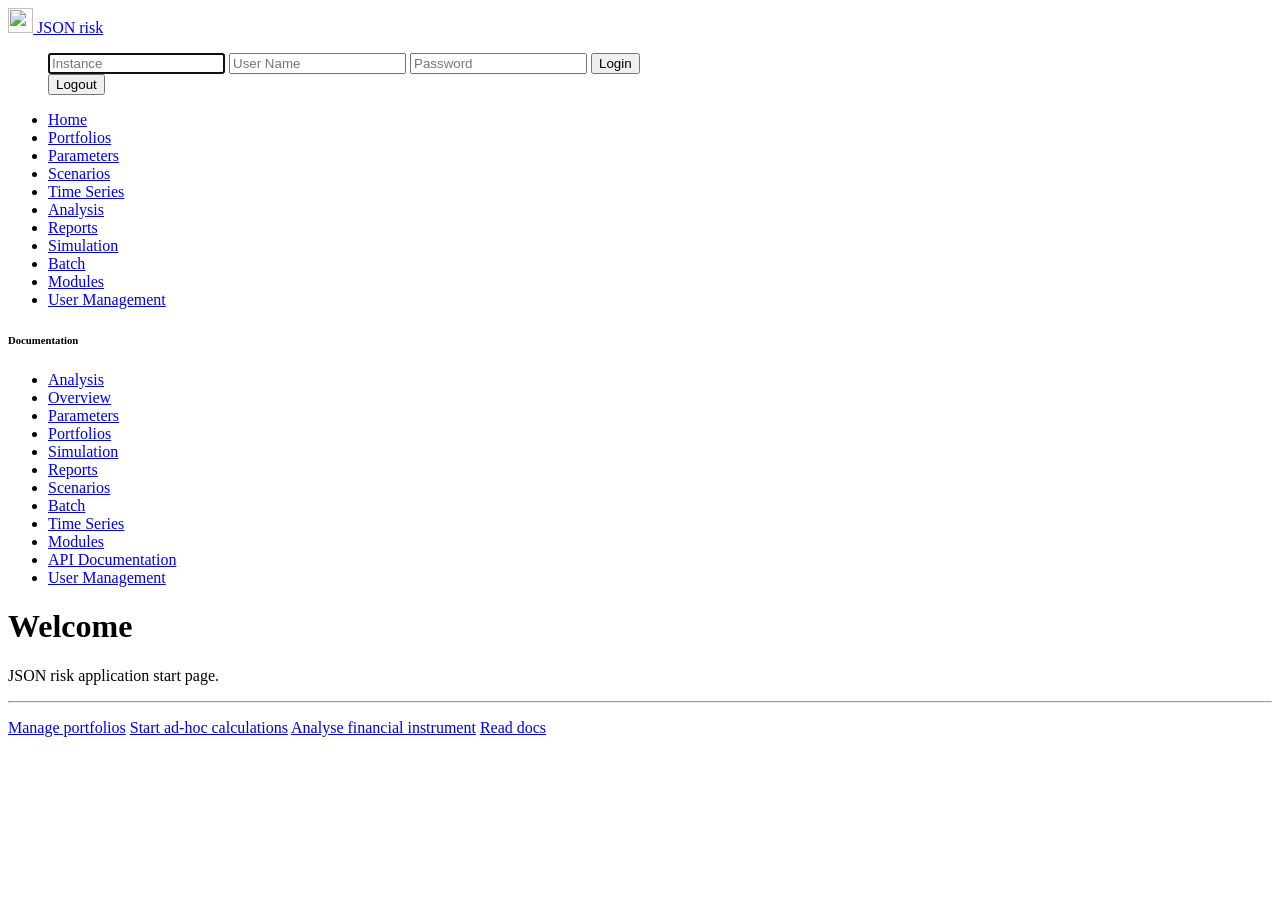
==== www/index.html @ 1b56dadc "Migration to jsonrisk library v2.0.0" ====
<!doctype html>
<html lang="en">
  <head>
    <meta charset="utf-8">
    <meta name="viewport" content="width=device-width, initial-scale=1, shrink-to-fit=no">
    <meta name="description" content="">
    <meta name="author" content="">
    <link rel="icon" href="/assets/images/favicon.png">

    <title>JSON risk - main</title>

    <!-- Bootstrap core CSS -->
    <link href="/assets/css/bootstrap.min.css" rel="stylesheet">

    <!-- Custom styles for this template -->
    <link href="/assets/css/dashboard.css" rel="stylesheet">

    <!-- JSONRisk JavaScript -->
    <script src="/assets/js/login.js"></script>
  </head>

  <body>
    <nav class="navbar navbar-dark sticky-top bg-dark flex-md-nowrap p-0">
      <a class="navbar-brand col-sm-3 col-md-2 mr-0" href="/">
    			<img src="/assets/images/favicon.png" width="25" height="25" class="d-inline-block align-top" alt="">
    			JSON risk
	  </a>
	  <span id="jrloginstatus" class="navbar-text text-light ml-auto"></span>
      <ul class="navbar-nav px-3">

	<form id="jrlogin" class="form-inline mt-2 mt-md-0" onsubmit="jrlogin();return false;" enctype="multipart/form-data">
		<input class="form-control form-control-dark mr-sm-2" type="text" placeholder="Instance" name="ins" required autofocus>            
	    <input class="form-control form-control-dark mr-sm-2" type="text" placeholder="User Name" name="sub" required>
        <input class="form-control form-control-dark mr-sm-2" type="password" placeholder="Password" name="pwd">
        <button class="btn btn-light my-2 my-sm-0" type="submit">Login</button>
	</form>
	<form id="jrlogout" class="form-inline mt-2 mt-md-0 collapse" onsubmit="jrlogout();return false;">
        <button class="btn btn-light my-2 my-sm-0" type="submit">Logout</button>
	</form>
	</ul>
    </nav>

    <div class="container-fluid">
      <div class="row">
        <nav class="col-md-2 d-none d-md-block bg-light sidebar">
          <div class="sidebar-sticky">
            <ul class="nav flex-column">
              <li class="nav-item">
                <a class="nav-link active" href="#">
                  <span data-feather="home"></span>
                  Home
                </a>
              </li>
              <li class="nav-item">
                <a target="_blank" class="nav-link" href="/portfolio">
                  <span data-feather="database"></span>
                  Portfolios
                </a>
              </li>
              <li class="nav-item">
                <a target="_blank" class="nav-link" href="/params">
                  <span data-feather="aperture"></span>
                  Parameters
                </a>
              </li>
              <li class="nav-item">
                <a target="_blank" class="nav-link" href="/scenarios">
                  <span data-feather="zap"></span>
                  Scenarios
                </a>
              </li>
              <li class="nav-item">
                <a target="_blank" class="nav-link" href="/series">
                  <span data-feather="trending-up"></span>
                  Time Series
                </a>
              </li>
              <li class="nav-item">
                <a target="_blank" class="nav-link" href="/analysis">
                  <span data-feather="chevron-right"></span>
                  Analysis
                </a>
              </li>
              <li class="nav-item">
                <a target="_blank" class="nav-link" href="/reports">
                  <span data-feather="bar-chart"></span>
                  Reports
                </a>
              </li>
			  <li class="nav-item">
                <a target="_blank" class="nav-link" href="/simulation">
                  <span data-feather="layers"></span>
                  Simulation
                </a>
              </li>
              <li class="nav-item">
                <a target="_blank" class="nav-link" href="/runs">
                  <span data-feather="fast-forward"></span>
                  Batch
                </a>
              </li>
              <li class="nav-item">
                <a target="_blank" class="nav-link" href="/modules">
                  <span data-feather="code"></span>
                  Modules
                </a>
              </li>
              <li class="nav-item">
                <a target="_blank" class="nav-link" href="/user">
                  <span data-feather="users"></span>
                  User Management
                </a>
              </li>
            </ul>

            <h6 class="sidebar-heading d-flex justify-content-between align-items-center px-3 mt-4 mb-1 text-muted">
              <span>Documentation</span>
            </h6>

            <ul class="nav flex-column mb-2">
			   <li class="nav-item">
                <a target="_blank" class="nav-link" href="/docs/Analysis.md">
                  <span data-feather="file-text"></span>
					Analysis                </a>
              </li>
			  <li class="nav-item">
                <a target="_blank" class="nav-link" href="/docs/Overview.md">
                  <span data-feather="file-text"></span>
					Overview                </a>
              </li>
			  <li class="nav-item">
                <a target="_blank" class="nav-link" href="/docs/Parameters.md">
                  <span data-feather="file-text"></span>
					Parameters                </a>
              </li>
			  <li class="nav-item">
                <a target="_blank" class="nav-link" href="/docs/Portfolios.md">
                  <span data-feather="file-text"></span>
					Portfolios                </a>
              </li>
			  <li class="nav-item">
                <a target="_blank" class="nav-link" href="/docs/Simulation.md">
                  <span data-feather="file-text"></span>
					Simulation                </a>
              </li>
			  <li class="nav-item">
                <a target="_blank" class="nav-link" href="/docs/Reports.md">
                  <span data-feather="file-text"></span>
					Reports                </a>
              </li>
			  <li class="nav-item">
                <a target="_blank" class="nav-link" href="/docs/Scenarios.md">
                  <span data-feather="file-text"></span>
					Scenarios                </a>
              </li>
			  <li class="nav-item">
                <a target="_blank" class="nav-link" href="/docs/Batch.md">
                  <span data-feather="file-text"></span>
					Batch                </a>
              </li>
			  <li class="nav-item">
                <a target="_blank" class="nav-link" href="/docs/Time_Series.md">
                  <span data-feather="file-text"></span>
					Time Series                </a>
              </li>
			  <li class="nav-item">
                <a target="_blank" class="nav-link" href="/docs/Modules.md">
                  <span data-feather="file-text"></span>
					Modules                </a>
              </li>
			  <li class="nav-item">
                <a target="_blank" class="nav-link" href="/docs/API_Documentation.md">
                  <span data-feather="file-text"></span>
					API Documentation                </a>
              </li>
			  <li class="nav-item">
                <a target="_blank" class="nav-link" href="/docs/User_Management.md">
                  <span data-feather="file-text"></span>
					User Management
				</a>
              </li>
			</ul>  
          </div>
        </nav>

        <main role="main" class="col-md-9 ml-sm-auto col-lg-10 pt-3 px-4">


			<div class="jumbotron">
			  <h1 class="display-4">Welcome</h1>
			  <p class="lead">JSON risk application start page.</p>
			  <hr class="my-4">
			  
			  <p class="lead">
				<a class="btn btn-primary btn-lg" href="/portfolio" target="_blank" role="button">Manage portfolios</a>
				<a class="btn btn-primary btn-lg" href="/pricing" target="_blank" role="button">Start ad-hoc calculations</a>
				<a class="btn btn-primary btn-lg" href="/analysis" target="_blank" role="button">Analyse financial instrument</a>
				<a class="btn btn-primary btn-lg" href="/docs" target="_blank" role="button">Read docs</a>
			  </p>
			</div>

        </main>
      </div>
    </div>

    <!-- Bootstrap core JavaScript
    ================================================== -->
    <!-- Placed at the end of the document so the pages load faster -->
    <script src="/assets/js/jquery-3.2.1.slim.min.js"></script>
    <script src="/assets/js/popper.min.js"></script>
    <script src="/assets/js/bootstrap.min.js"></script>

    <!-- Icons -->
    <script src="/assets/js/feather.min.js"></script>
    <script>
      feather.replace()
    </script>
  </body>
</html>
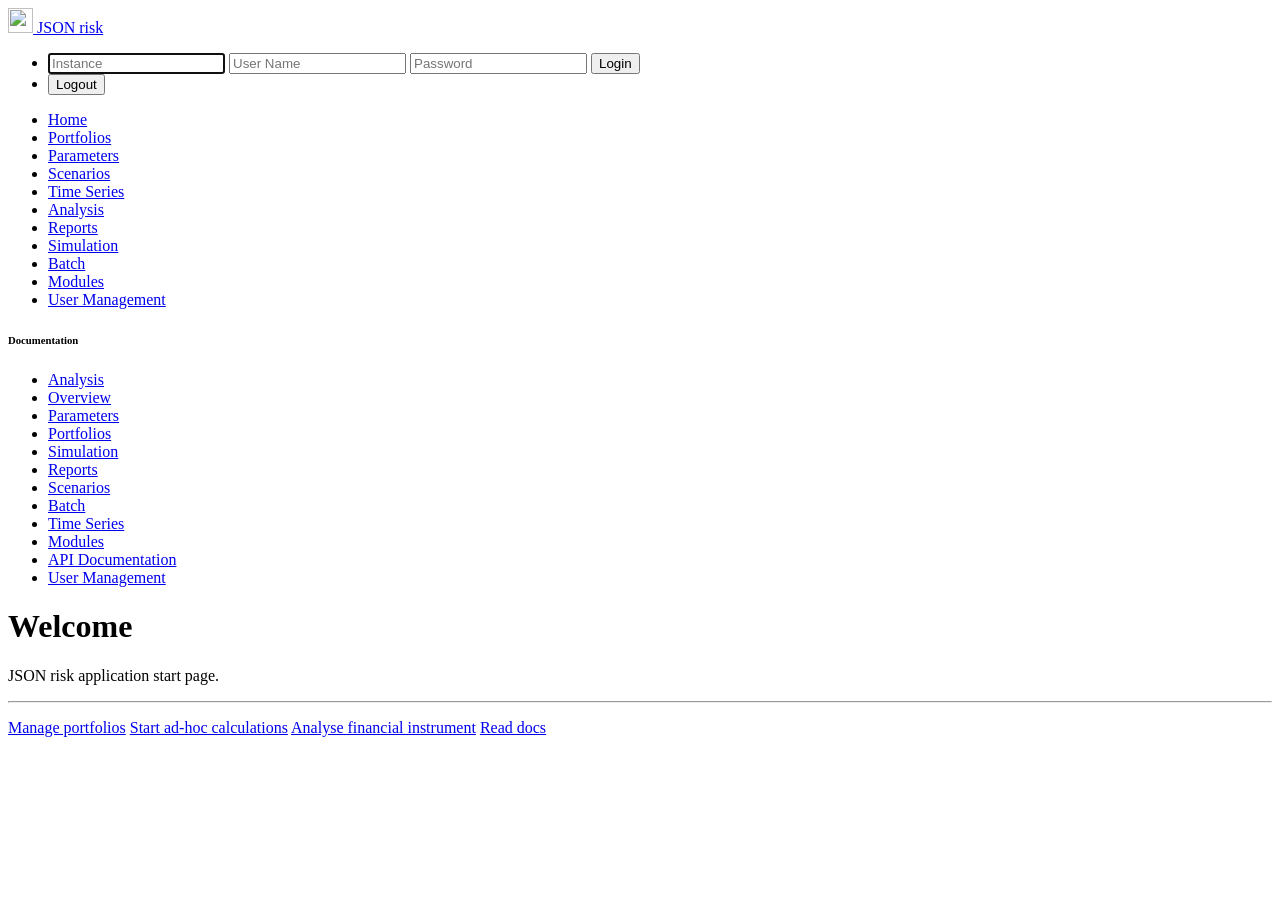
==== commit a3cd5cb2: "cleanup css and fix a small remainder of jsonrisk v1 code in portfolio app" ====
--- a/www/index.html
+++ b/www/index.html
@@ -27,17 +27,20 @@
 	  </a>
 	  <span id="jrloginstatus" class="navbar-text text-light ml-auto"></span>
       <ul class="navbar-nav px-3">
-
-	<form id="jrlogin" class="form-inline mt-2 mt-md-0" onsubmit="jrlogin();return false;" enctype="multipart/form-data">
-		<input class="form-control form-control-dark mr-sm-2" type="text" placeholder="Instance" name="ins" required autofocus>            
-	    <input class="form-control form-control-dark mr-sm-2" type="text" placeholder="User Name" name="sub" required>
-        <input class="form-control form-control-dark mr-sm-2" type="password" placeholder="Password" name="pwd">
-        <button class="btn btn-light my-2 my-sm-0" type="submit">Login</button>
-	</form>
-	<form id="jrlogout" class="form-inline mt-2 mt-md-0 collapse" onsubmit="jrlogout();return false;">
-        <button class="btn btn-light my-2 my-sm-0" type="submit">Logout</button>
-	</form>
-	</ul>
+        <li class="nav-item">
+            <form id="jrlogin" class="form-inline mt-2 mt-md-0" onsubmit="jrlogin();return false;" enctype="multipart/form-data">
+	            <input class="form-control form-control-dark mr-sm-2" type="text" placeholder="Instance" name="ins" required autofocus>            
+                <input class="form-control form-control-dark mr-sm-2" type="text" placeholder="User Name" name="sub" required>
+                <input class="form-control form-control-dark mr-sm-2" type="password" placeholder="Password" name="pwd">
+                <button class="btn btn-light my-2 my-sm-0" type="submit">Login</button>
+            </form>
+	    </li>
+	    <li class="nav-item">
+	        <form id="jrlogout" class="form-inline mt-2 mt-md-0 collapse" onsubmit="jrlogout();return false;">
+                <button class="btn btn-light my-2 my-sm-0" type="submit">Logout</button>
+	        </form>
+	    </li>
+	  </ul>
     </nav>
 
     <div class="container-fluid">
